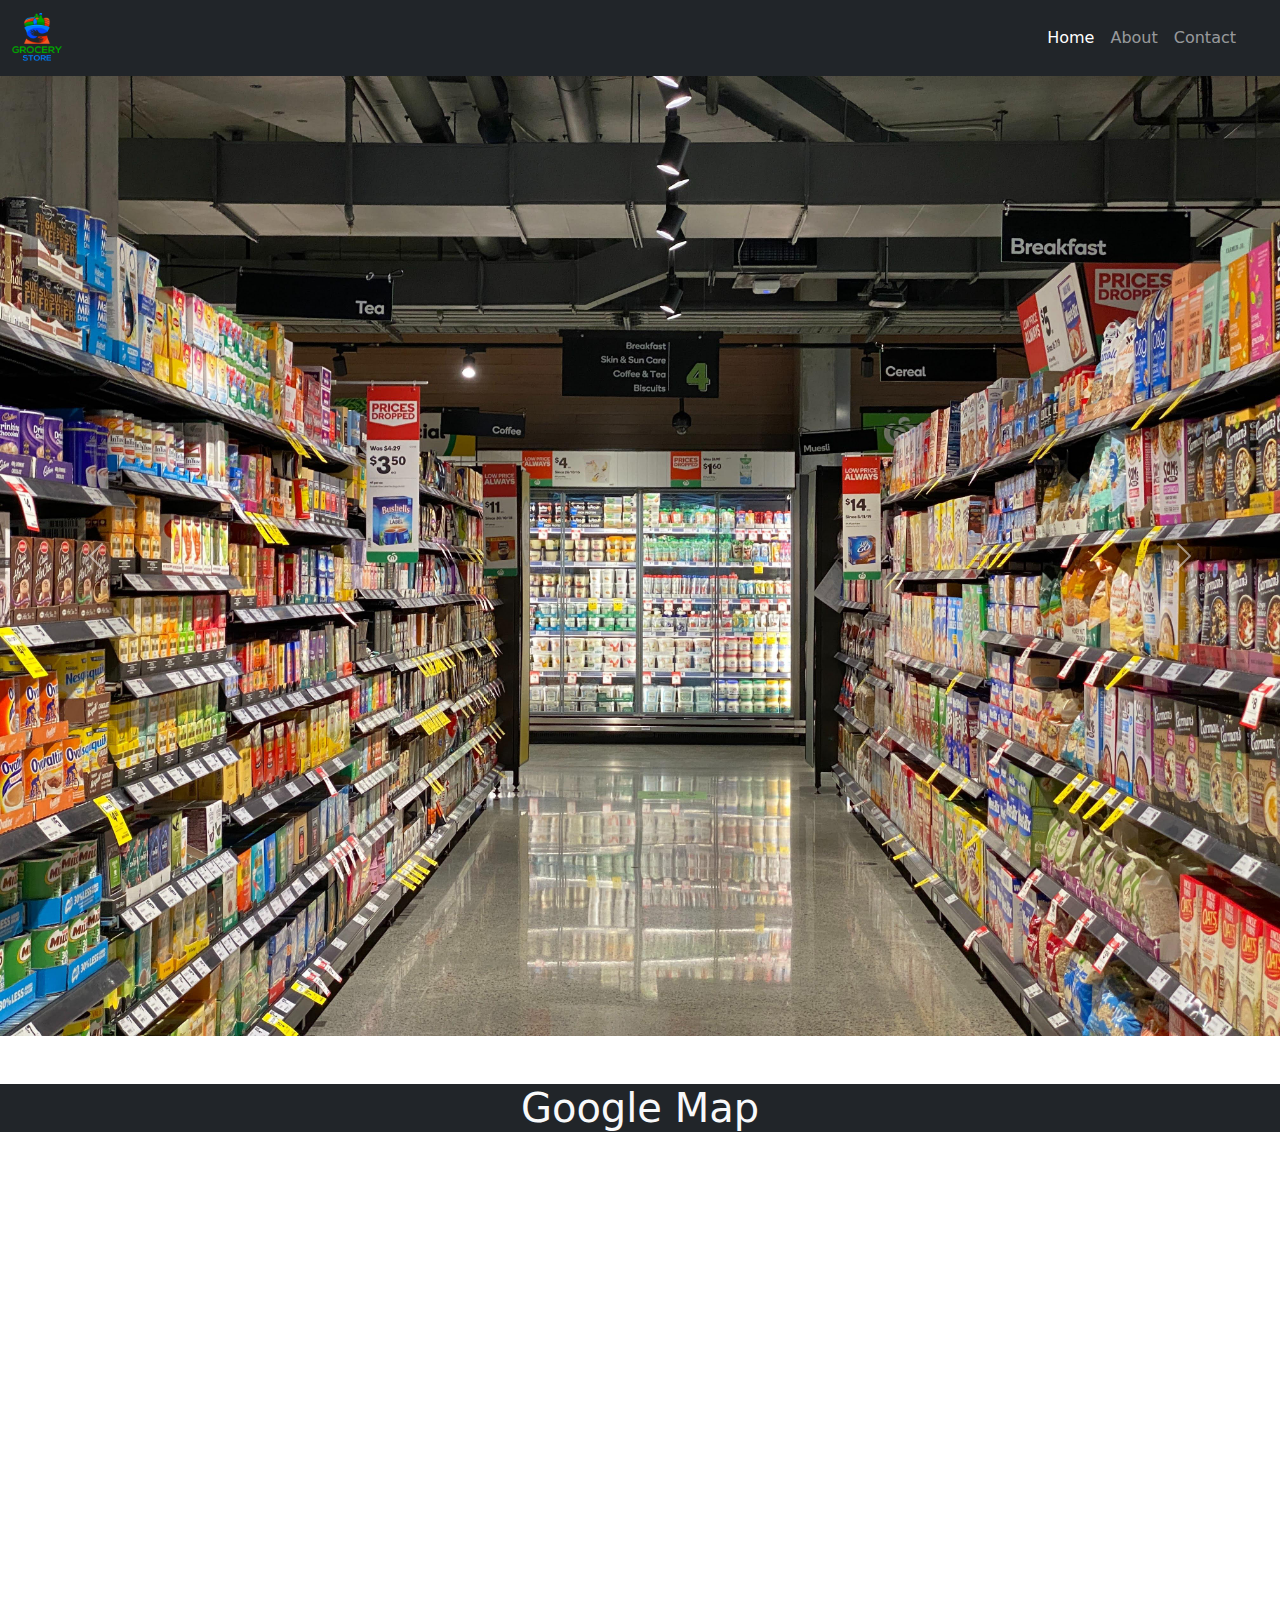
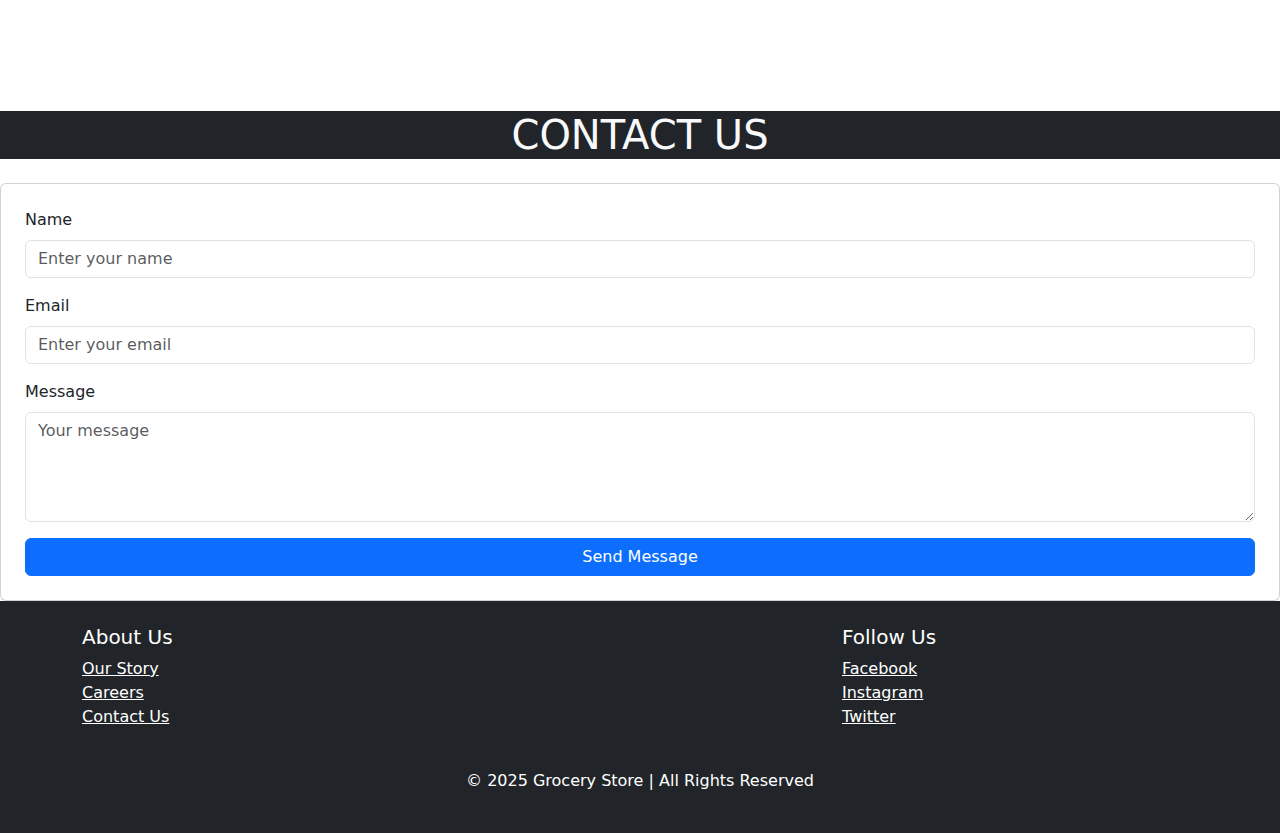
==== contact.html @ f1f877dc "first commit" ====
<!DOCTYPE html>
<html lang="en">

<head>
    <meta charset="UTF-8">
    <meta name="viewport" content="width=device-width, initial-scale=1.0">
    <title>HOME</title>
    <link href="https://cdn.jsdelivr.net/npm/bootstrap@5.3.0-alpha1/dist/css/bootstrap.min.css" rel="stylesheet">
    <link href="https://cdn.jsdelivr.net/npm/bootstrap-icons/font/bootstrap-icons.css" rel="stylesheet">
</head>

<body>
    <!-- Bootstrap Navbar -->
    <nav class="navbar navbar-expand-lg navbar-dark bg-dark">
        <div class="container-fluid">
            <!-- Logo -->
            <a class="navbar-brand " href="#">
                <img src="./img/grocery-store-logo-3B65A40953-seeklogo.com.png" alt="Grocery Store Logo"
                    style="height: 50px; width: 50px;">
            </a>

            <!-- Navbar Toggler (for mobile view) -->
            <button class="navbar-toggler" type="button" data-bs-toggle="collapse" data-bs-target="#navbarNav"
                aria-controls="navbarNav" aria-expanded="false" aria-label="Toggle navigation">
                <span class="navbar-toggler-icon"></span>
            </button>

            <!-- Navbar Links -->
            <div class="collapse navbar-collapse" id="navbarNav">
                <ul class="navbar-nav ms-auto me-4">
                    <li class="nav-item">
                        <a class="nav-link active" aria-current="page" href="./index.html">Home</a>
                    </li>

                    <li class="nav-item">
                        <a class="nav-link" href="./about.html">About</a>
                    </li>
                    <li class="nav-item">
                        <a class="nav-link" href="./contact.html">Contact</a>
                    </li>
                </ul>
            </div>
        </div>
    </nav>








    <div id="carouselExampleControls" class="carousel slide" data-bs-ride="carousel">
        <div class="carousel-inner">
            <div class="carousel-item active">
                <img src="./img/Grocery-Store-iStock.jpg" class="d-block w-100" alt="...">
            </div>
            <div class="carousel-item">
                <img src="./img/Grocery-Store-iStock.jpg" class="d-block w-100" alt="...">
            </div>
            <div class="carousel-item">
                <img src="./img/Grocery-Store-iStock.jpg" class="d-block w-100" alt="...">
             </div>
        </div>
        <button class="carousel-control-prev" type="button" data-bs-target="#carouselExampleControls"
            data-bs-slide="prev">
            <span class="carousel-control-prev-icon" aria-hidden="true"></span>
            <span class="visually-hidden">Previous</span>
        </button>
        <button class="carousel-control-next" type="button" data-bs-target="#carouselExampleControls"
            data-bs-slide="next">
            <span class="carousel-control-next-icon" aria-hidden="true"></span>
            <span class="visually-hidden">Next</span>
        </button>
    </div>





<div class="container-fluid mt-5 bg-dark text-light">
    <h1 class="text-center ">Google Map</h1>

 </div>

    <div class="container-fluid mt-5  ">
        <!-- Google Map Section -->
        <div class="mb-4">
        
       
                <!-- Embed Google Map -->
                <iframe
                    src="https://www.google.com/maps/embed?pb=!1m18!1m12!1m3!1d4491.153951657911!2d67.14924997607554!3d24.88726914418286!2m3!1f0!2f0!3f0!3m2!1i1024!2i768!4f13.1!3m3!1m2!1s0x3eb339999415e0c3%3A0x36742eee0fd9c291!2sAptech%20Metro%20Star%20Gate!5e1!3m2!1sen!2s!4v1738248757059!5m2!1sen!2s"
                    width="1895" height="500" style="border: 5px;;" allowfullscreen="" loading="lazy"
                    referrerpolicy="no-referrer-when-downgrade"></iframe>
            </div>
        </div>


    </div>   










    <div class="container-fluid mt-4  mb-4 bg-dark text-light">
        <h1 class="text-center ">CONTACT US</h1>
    
     </div>



    <div>
        <!-- Contact Form -->
        <div class="card p-4 ">
            
            <form>
                <div class="mb-3">
                    <label for="name" class="form-label">Name</label>
                    <input type="text" class="form-control" id="name" placeholder="Enter your name">
                </div>
                <div class="mb-3">
                    <label for="email" class="form-label">Email</label>
                    <input type="email" class="form-control" id="email" placeholder="Enter your email">
                </div>
                <div class="mb-3">
                    <label for="message" class="form-label">Message</label>
                    <textarea class="form-control" id="message" rows="4" placeholder="Your message"></textarea>
                </div>
                <button type="submit" class="btn btn-primary w-100">Send Message</button>
            </form>
        </div>
    </div>


    <!-- Footer --> 
  <footer class="bg-dark text-white py-4">
    <div class="container">
      <div class="row">
        <!-- About Us Section -->
        <div class="col-md-4 me-auto">
          <h5>About Us</h5>
          <ul class="list-unstyled">
            <li><a href="#" class="text-white">Our Story</a></li>
            <li><a href="#" class="text-white">Careers</a></li>
            <li><a href="#" class="text-white">Contact Us</a></li>
          </ul>
        </div>

      
        <!-- Follow Us Section -->
        <div class="col-md-4 ms-auto">
          <h5>Follow Us</h5>
          <ul class="list-unstyled">
            <li><a href="#" class="text-white">Facebook</a></li>
            <li><a href="#" class="text-white">Instagram</a></li>
            <li><a href="#" class="text-white">Twitter</a></li>
          </ul>
        </div>
      </div>

      <!-- Footer Bottom Section -->
      <div class="row mt-4">
        <div class="col text-center">
          <p>&copy; 2025 Grocery Store | All Rights Reserved</p>
        </div>
      </div>
    </div>
  </footer>




    <script src="https://cdn.jsdelivr.net/npm/@popperjs/core@2.11.6/dist/umd/popper.min.js"></script>
    <script src="https://cdn.jsdelivr.net/npm/bootstrap@5.3.0-alpha1/dist/js/bootstrap.min.js"></script>
</body>

</html>
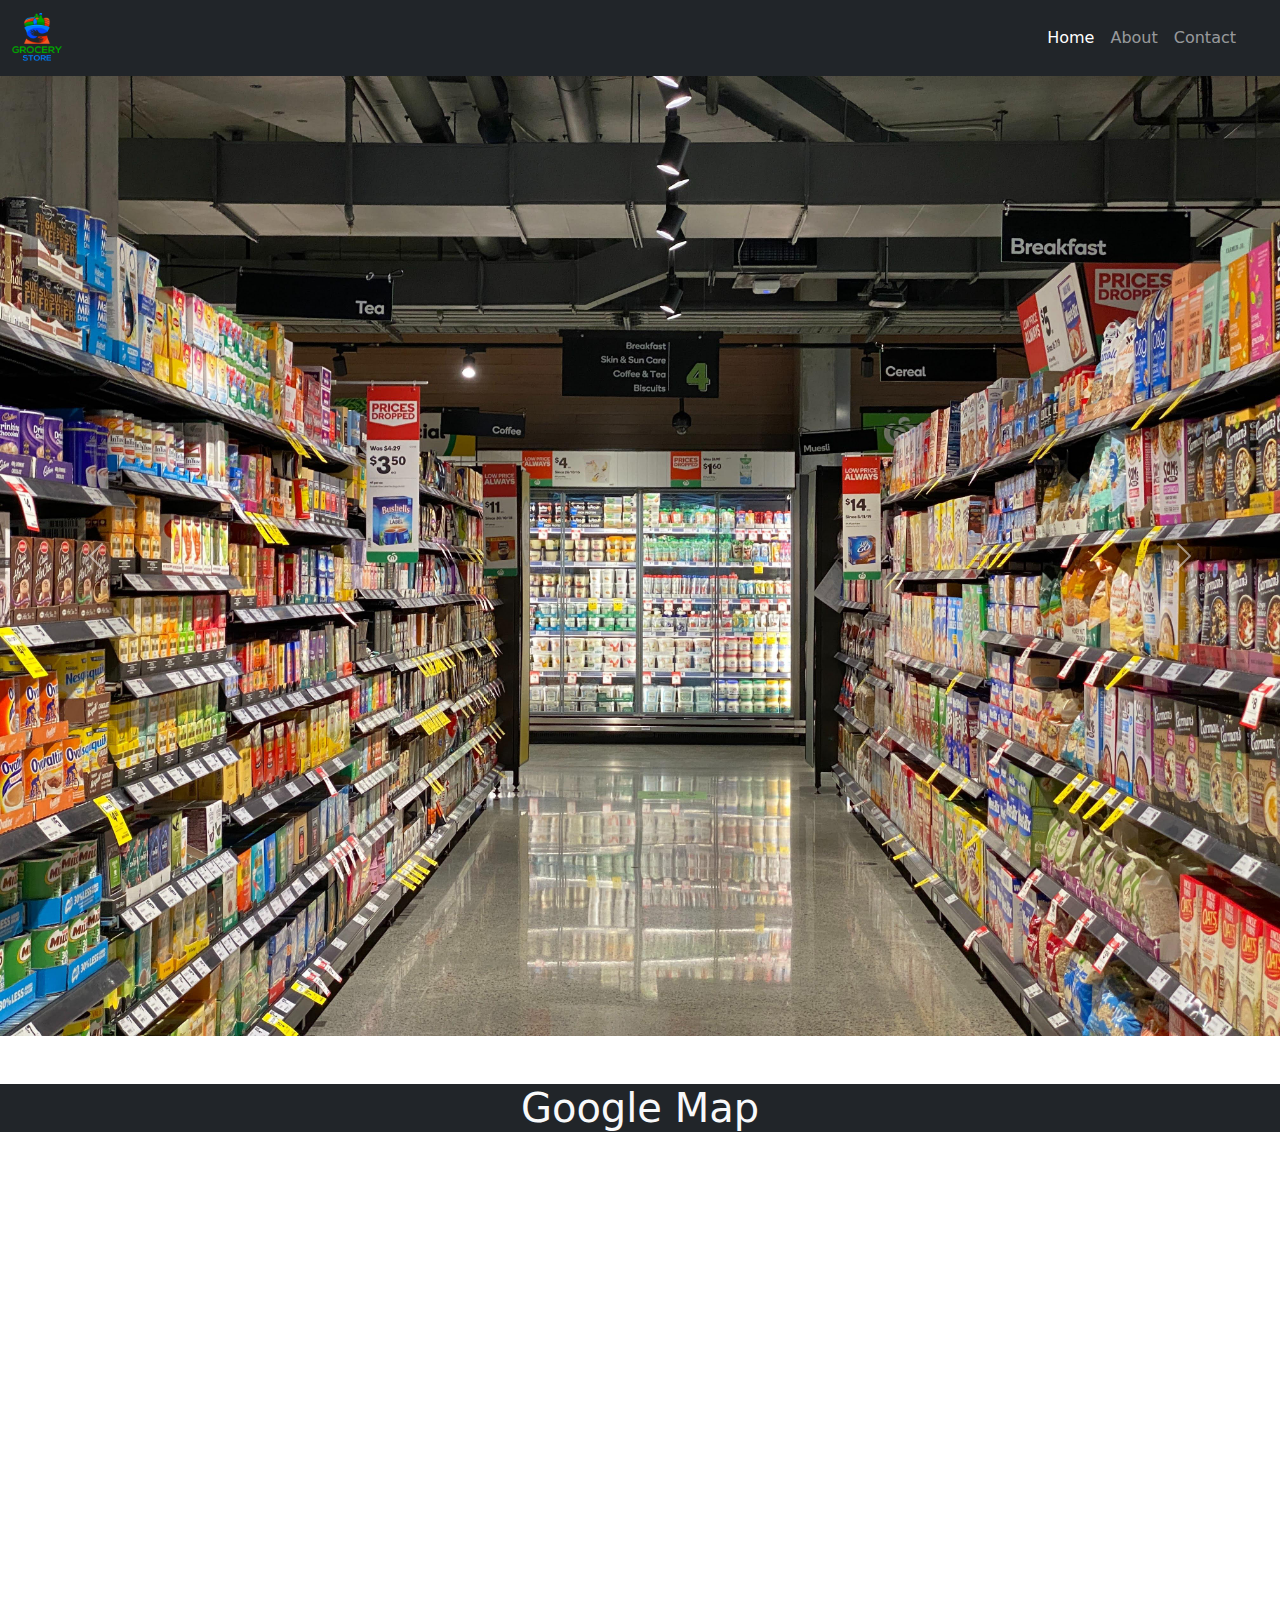
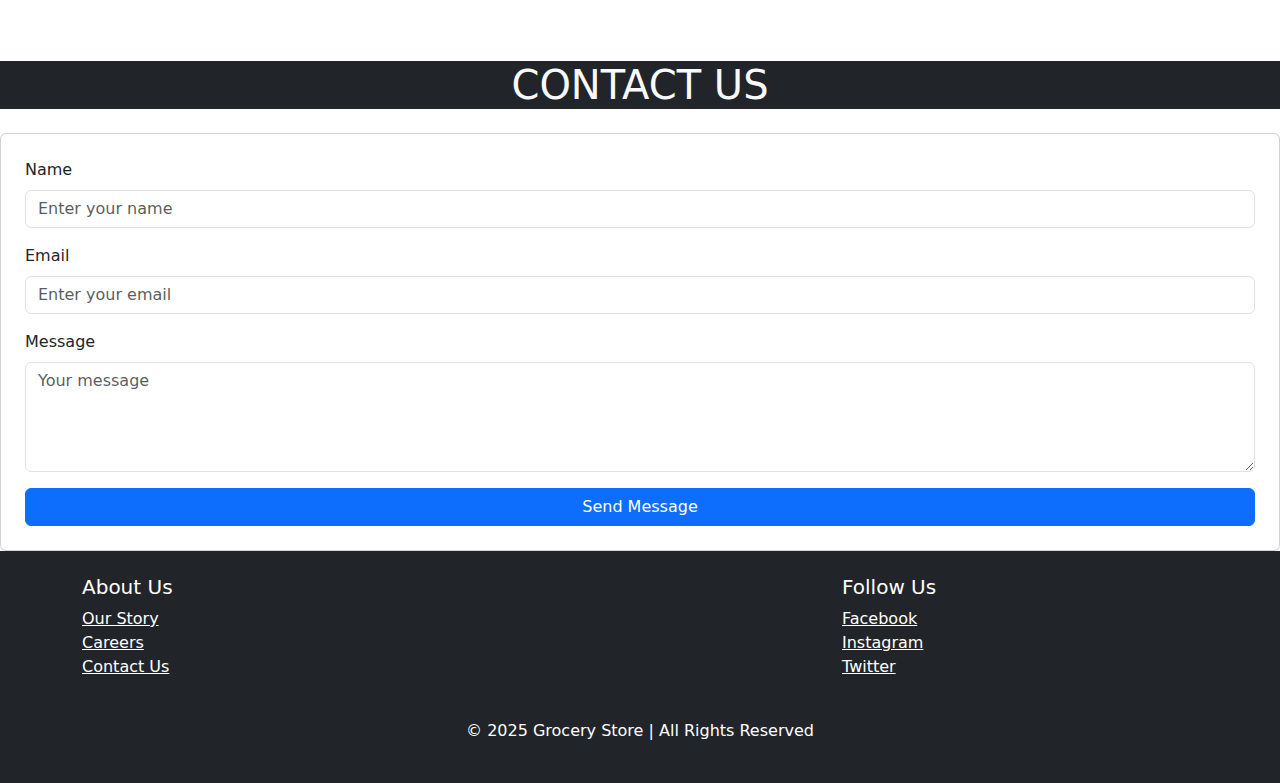
==== commit 2746fac3: "Update contact.html" ====
--- a/contact.html
+++ b/contact.html
@@ -90,9 +90,9 @@
        
                 <!-- Embed Google Map -->
                 <iframe
-                    src="https://www.google.com/maps/embed?pb=!1m18!1m12!1m3!1d4491.153951657911!2d67.14924997607554!3d24.88726914418286!2m3!1f0!2f0!3f0!3m2!1i1024!2i768!4f13.1!3m3!1m2!1s0x3eb339999415e0c3%3A0x36742eee0fd9c291!2sAptech%20Metro%20Star%20Gate!5e1!3m2!1sen!2s!4v1738248757059!5m2!1sen!2s"
-                    width="1895" height="500" style="border: 5px;;" allowfullscreen="" loading="lazy"
-                    referrerpolicy="no-referrer-when-downgrade"></iframe>
+                src="https://www.google.com/maps/embed?pb=!1m18!1m12!1m3!1d4491.153951657911!2d67.14924997607554!3d24.88726914418286!2m3!1f0!2f0!3f0!3m2!1i1024!2i768!4f13.1!3m3!1m2!1s0x3eb339999415e0c3%3A0x36742eee0fd9c291!2sAptech%20Metro%20Star%20Gate!5e1!3m2!1sen!2s!4v1738248757059!5m2!1sen!2s"
+             style="border: 5px; height: 50vh; width: 100%;" allowfullscreen="" loading="lazy"
+                referrerpolicy="no-referrer-when-downgrade"></iframe>
             </div>
         </div>
 
@@ -180,4 +180,4 @@
     <script src="https://cdn.jsdelivr.net/npm/bootstrap@5.3.0-alpha1/dist/js/bootstrap.min.js"></script>
 </body>
 
-</html>+</html>
